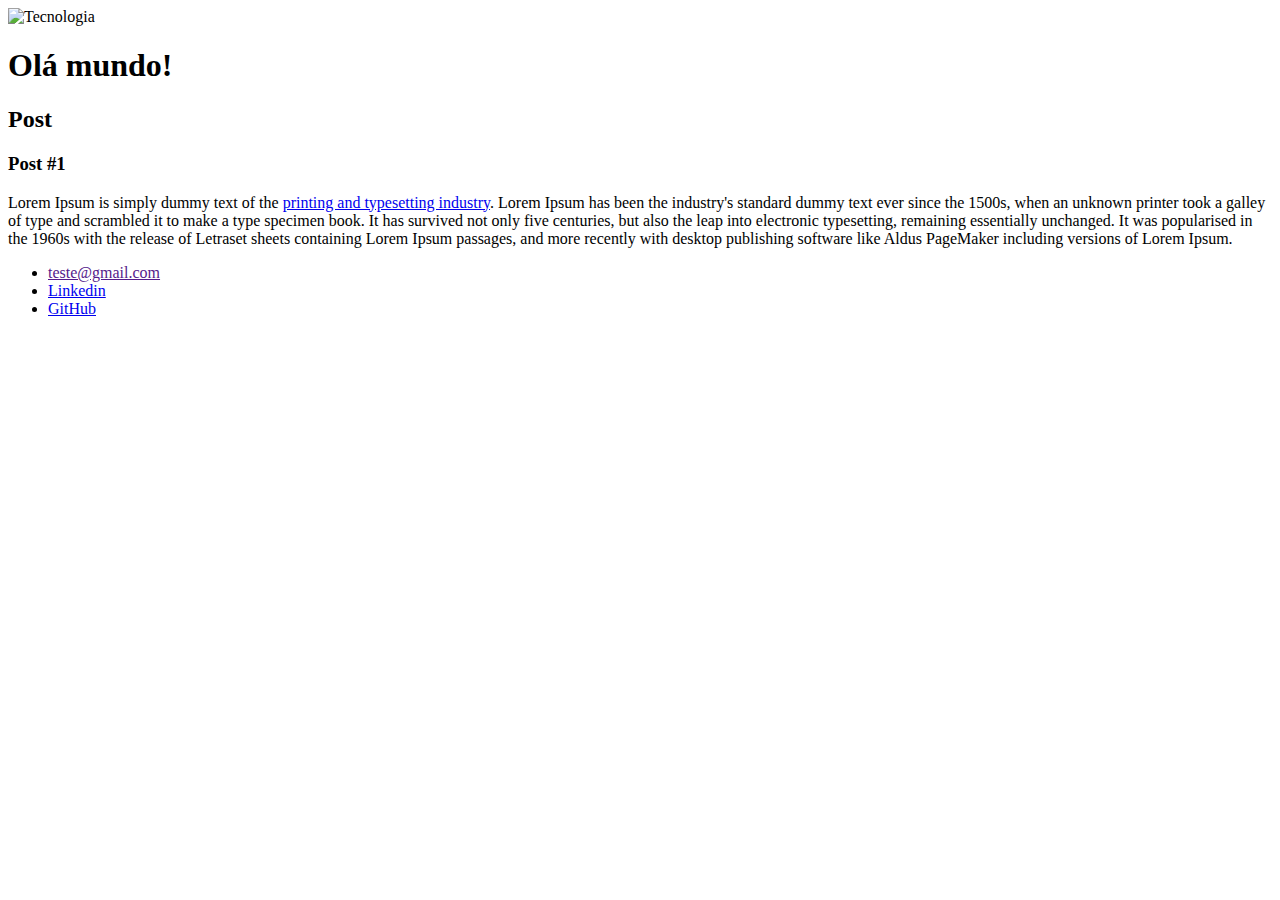
==== Introdução a criação de websites com HTML5 e CSS3/index.html @ 7e1f093e "Inicio a introdução ao html e certificados conhecimentos basicos" ====
<!DOCTYPE html>
<html lang="pt">
<head>
    <meta charset="UTF-8">
    <meta http-equiv="X-UA-Compatible" content="IE=edge">
    <meta name="viewport" content="width=device-width, initial-scale=1.0">
    <title>Wellington</title>
</head>
<body>
    <header>
        <img src="D:/Imagens/eng_comp.jpg" alt="Tecnologia">
        <h1>Olá mundo!</h1>
    </header>
    <section>
        <header>
            <h2>Post</h2>
        </header>
        <article>
            <header>
                <h3>Post #1</h3>
            </header>
            <p>
                Lorem Ipsum is simply dummy text of the <a href="https://www.linkedin.com" target="_blank"> printing and typesetting industry</a>. Lorem Ipsum has been the industry's standard dummy text ever since the 1500s, when an unknown printer took a galley of type and scrambled it to make a type specimen book. It has survived not only five centuries, but also the leap into electronic typesetting, remaining essentially unchanged. It was popularised in the 1960s with the release of Letraset sheets containing Lorem Ipsum passages, and more recently with desktop publishing software like Aldus PageMaker including versions of Lorem Ipsum.
            </p>
        </article>
    </section>
    <footer>
        <ul>
            <li>
                <a href="">teste@gmail.com</a>
            </li>
            <li>
                <a href="https://www.linkedin.com">Linkedin</a>
            </li>
            <li>
                <a href="https://www.github.com">GitHub</a>
            </li>
        </ul>
    </footer>
</body>
</html>
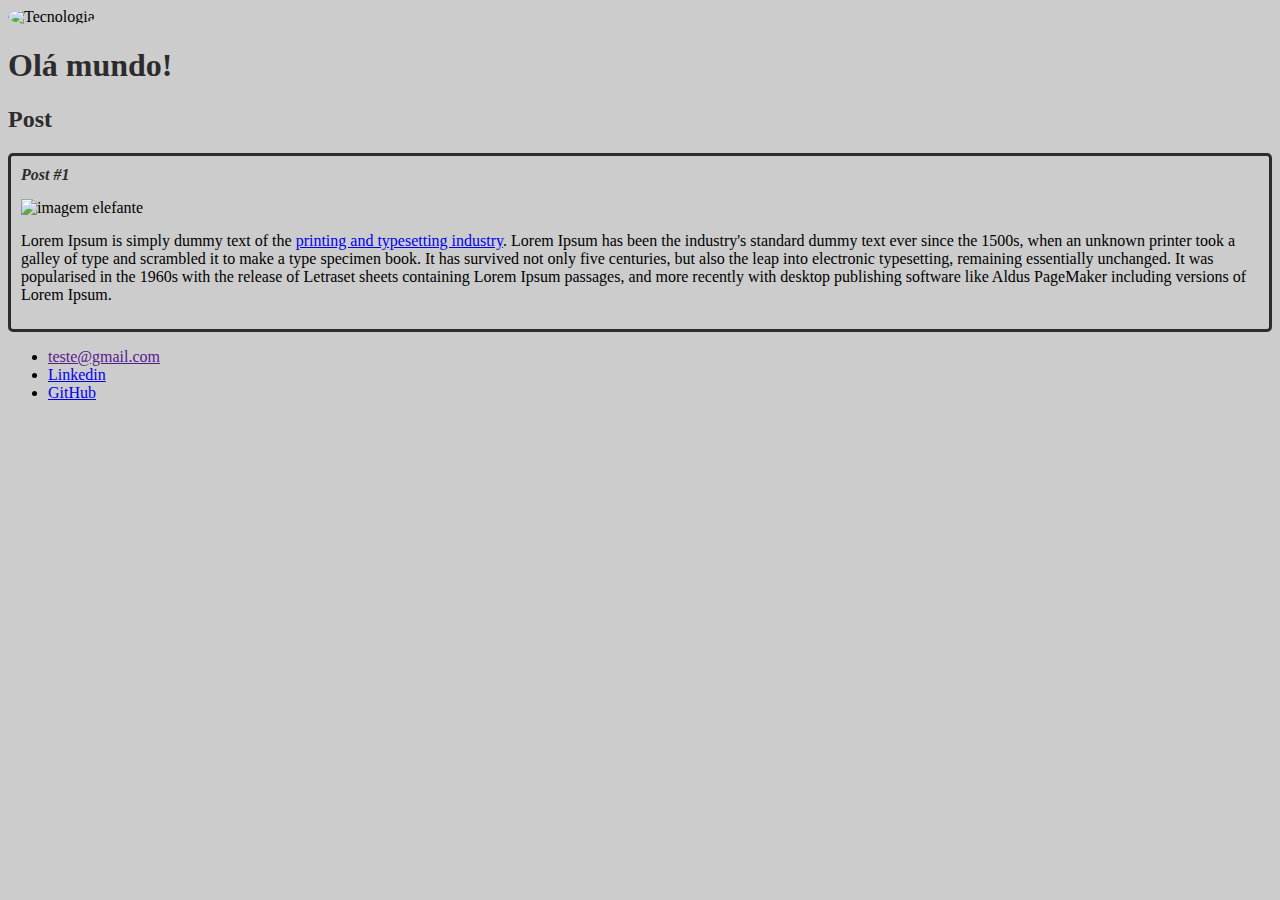
==== commit 06545313: "Inicio a introdução ao CSS3" ====
--- a/Introdução a criação de websites com HTML5 e CSS3/index.html
+++ b/Introdução a criação de websites com HTML5 e CSS3/index.html
@@ -5,21 +5,23 @@
     <meta http-equiv="X-UA-Compatible" content="IE=edge">
     <meta name="viewport" content="width=device-width, initial-scale=1.0">
     <title>Wellington</title>
+    <link rel="stylesheet" href="style.css">
 </head>
 <body>
     <header>
-        <img src="D:/Imagens/eng_comp.jpg" alt="Tecnologia">
-        <h1>Olá mundo!</h1>
+        <img src="D:/Imagens/eng_comp.jpg" alt="Tecnologia" class="photo">
+        <h1 id="title">Olá mundo!</h1>
     </header>
     <section>
         <header>
-            <h2>Post</h2>
+            <h2 class="subtitle">Post</h2>
         </header>
-        <article>
+        <article class="post">
             <header>
-                <h3>Post #1</h3>
+                <h3 class="post_title">Post #1</h3>
+                <img src="C:/Users/welli/Desktop/Diversos/Área de Trabalho/elefante.jpg" alt="imagem elefante" class="post_image">
             </header>
-            <p>
+            <p class="post_content">
                 Lorem Ipsum is simply dummy text of the <a href="https://www.linkedin.com" target="_blank"> printing and typesetting industry</a>. Lorem Ipsum has been the industry's standard dummy text ever since the 1500s, when an unknown printer took a galley of type and scrambled it to make a type specimen book. It has survived not only five centuries, but also the leap into electronic typesetting, remaining essentially unchanged. It was popularised in the 1960s with the release of Letraset sheets containing Lorem Ipsum passages, and more recently with desktop publishing software like Aldus PageMaker including versions of Lorem Ipsum.
             </p>
         </article>
--- a/Introdução a criação de websites com HTML5 e CSS3/style.css
+++ b/Introdução a criação de websites com HTML5 e CSS3/style.css
@@ -0,0 +1,35 @@
+body {
+    background: #ccc;
+}
+
+#title, .subtitle, .post_title {
+    color: rgb(44, 44, 44);
+}
+
+.photo {
+    border-radius: 50%;
+}
+
+.post_title {
+    font-size: 16px;
+    font-style: italic;
+    margin: 0;
+    margin-bottom: 15px;
+}
+
+.post {
+    background: #ccc;
+    padding: 10px;
+    border: 3px solid rgb(44, 44, 44);
+    margin-bottom: 15px;
+    border-radius: 5px;
+}
+
+.post_content {
+    margin: 0;
+    margin-bottom: 15px;
+}
+
+.post_image {
+    margin-bottom: 15px;
+}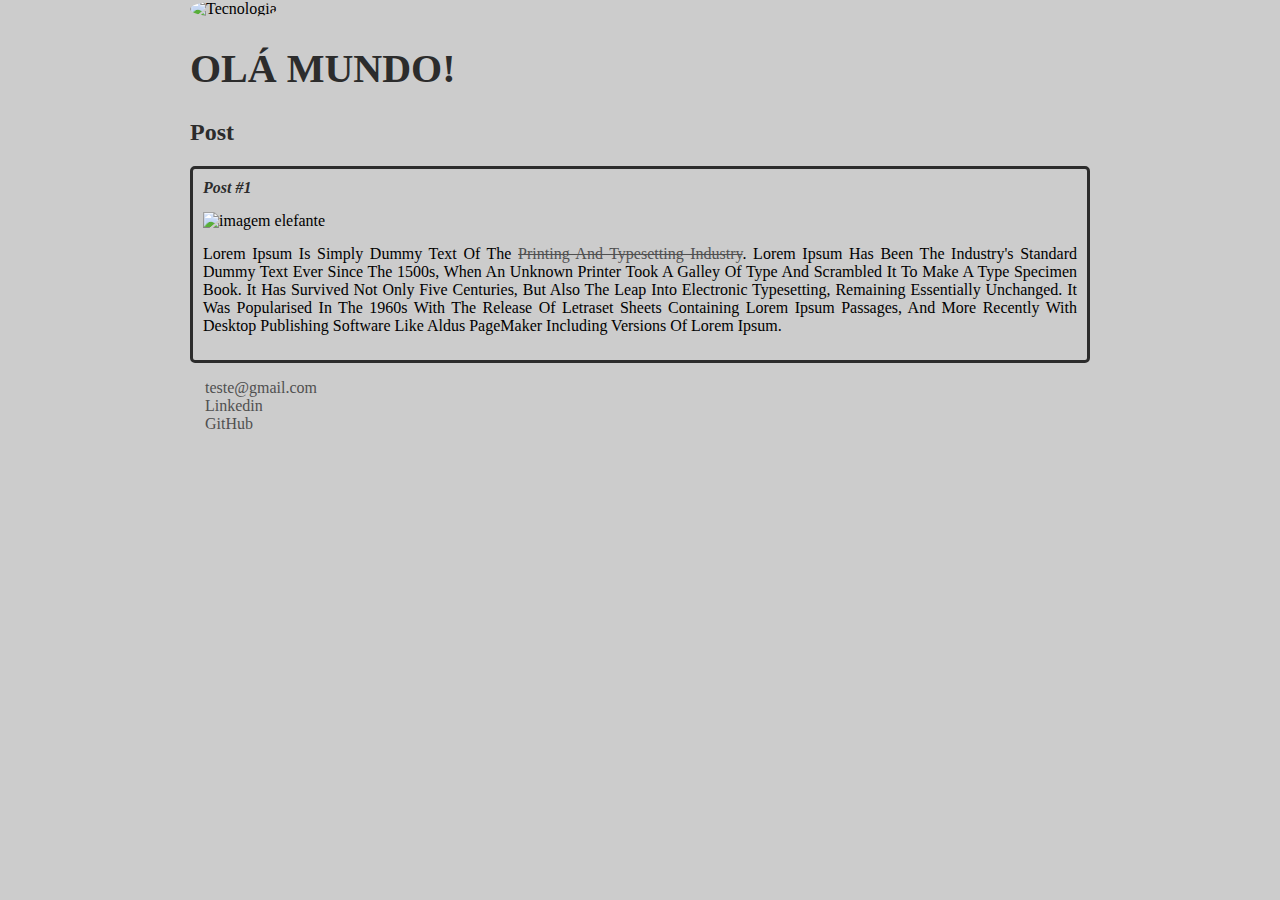
==== commit 1cf04783: "Conclusão e Certificado - Inicio a introdução ao CSS3" ====
--- a/Introdução a criação de websites com HTML5 e CSS3/index.html
+++ b/Introdução a criação de websites com HTML5 e CSS3/index.html
@@ -27,7 +27,7 @@
         </article>
     </section>
     <footer>
-        <ul>
+        <ul class="contacts_list">
             <li>
                 <a href="">teste@gmail.com</a>
             </li>
--- a/Introdução a criação de websites com HTML5 e CSS3/style.css
+++ b/Introdução a criação de websites com HTML5 e CSS3/style.css
@@ -1,13 +1,26 @@
 body {
     background: #ccc;
+    max-width: 900px;
+    margin: auto;
 }
 
 #title, .subtitle, .post_title {
     color: rgb(44, 44, 44);
 }
 
+#title {
+    font-size: 40px;
+    text-transform: uppercase;
+}
+
+a {
+    text-decoration: line-through;
+    color: #505050;
+}
+
 .photo {
     border-radius: 50%;
+    width: 100%;
 }
 
 .post_title {
@@ -23,13 +36,24 @@
     border: 3px solid rgb(44, 44, 44);
     margin-bottom: 15px;
     border-radius: 5px;
+    text-align: justify;
 }
 
 .post_content {
     margin: 0;
     margin-bottom: 15px;
+    text-transform: capitalize;
 }
 
 .post_image {
     margin-bottom: 15px;
+}
+
+.contacts_list {
+    list-style: none;
+    padding-left: 15px;
+}
+
+.contacts_list li a {
+    text-decoration: none;
 }